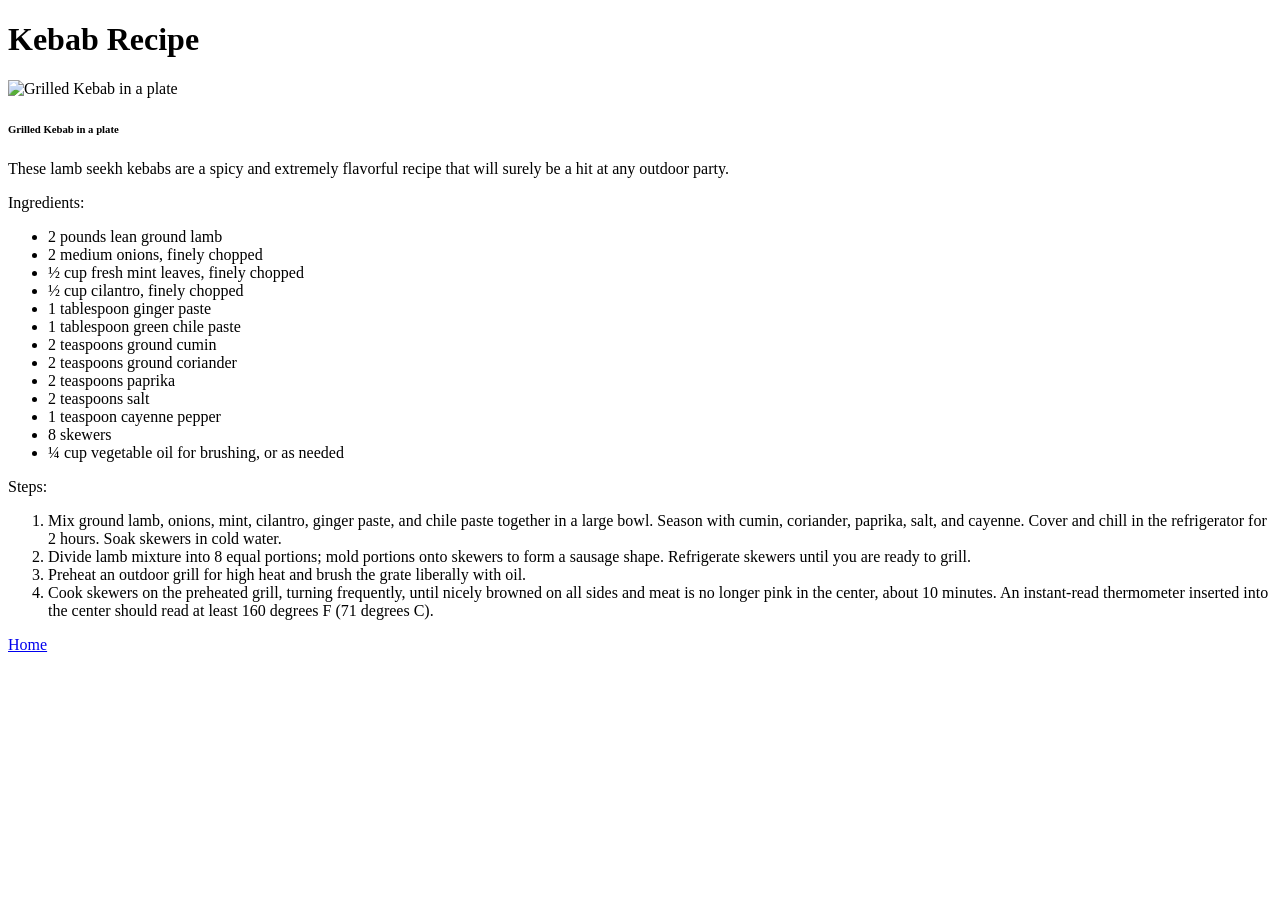
==== recipes/kebab.html @ 77df24bd "Add more recipe pages Create and publish two more recipe pages" ====
<!doctype html>
<html lang="en">
  <head>
    <meta charset="UTF-8" />
    <title>How to make a Kebab</title>
  </head>
  <body>
    <h1>Kebab Recipe</h1>
    <img
      src="https://images.pexels.com/photos/32986488/pexels-photo-32986488.jpeg"
      alt="Grilled Kebab in a plate"
      width="350"
    />
    <h6>Grilled Kebab in a plate</h6>
    <p>
      These lamb seekh kebabs are a spicy and extremely flavorful recipe that
      will surely be a hit at any outdoor party.
    </p>
    <p>Ingredients:</p>
    <ul>
      <li>2 pounds lean ground lamb</li>
      <li>2 medium onions, finely chopped</li>
      <li>½ cup fresh mint leaves, finely chopped</li>
      <li>½ cup cilantro, finely chopped</li>
      <li>1 tablespoon ginger paste</li>
      <li>1 tablespoon green chile paste</li>
      <li>2 teaspoons ground cumin</li>
      <li>2 teaspoons ground coriander</li>
      <li>2 teaspoons paprika</li>
      <li>2 teaspoons salt</li>
      <li>1 teaspoon cayenne pepper</li>
      <li>8 skewers</li>
      <li>¼ cup vegetable oil for brushing, or as needed</li>
    </ul>
    <p>Steps:</p>
    <ol>
      <li>
        Mix ground lamb, onions, mint, cilantro, ginger paste, and chile paste
        together in a large bowl. Season with cumin, coriander, paprika, salt,
        and cayenne. Cover and chill in the refrigerator for 2 hours. Soak
        skewers in cold water.
      </li>
      <li>
        Divide lamb mixture into 8 equal portions; mold portions onto skewers to
        form a sausage shape. Refrigerate skewers until you are ready to grill.
      </li>
      <li>
        Preheat an outdoor grill for high heat and brush the grate liberally
        with oil.
      </li>
      <li>
        Cook skewers on the preheated grill, turning frequently, until nicely
        browned on all sides and meat is no longer pink in the center, about 10
        minutes. An instant-read thermometer inserted into the center should
        read at least 160 degrees F (71 degrees C).
      </li>
    </ol>
    <a href="../index.html">Home</a>
  </body>
</html>
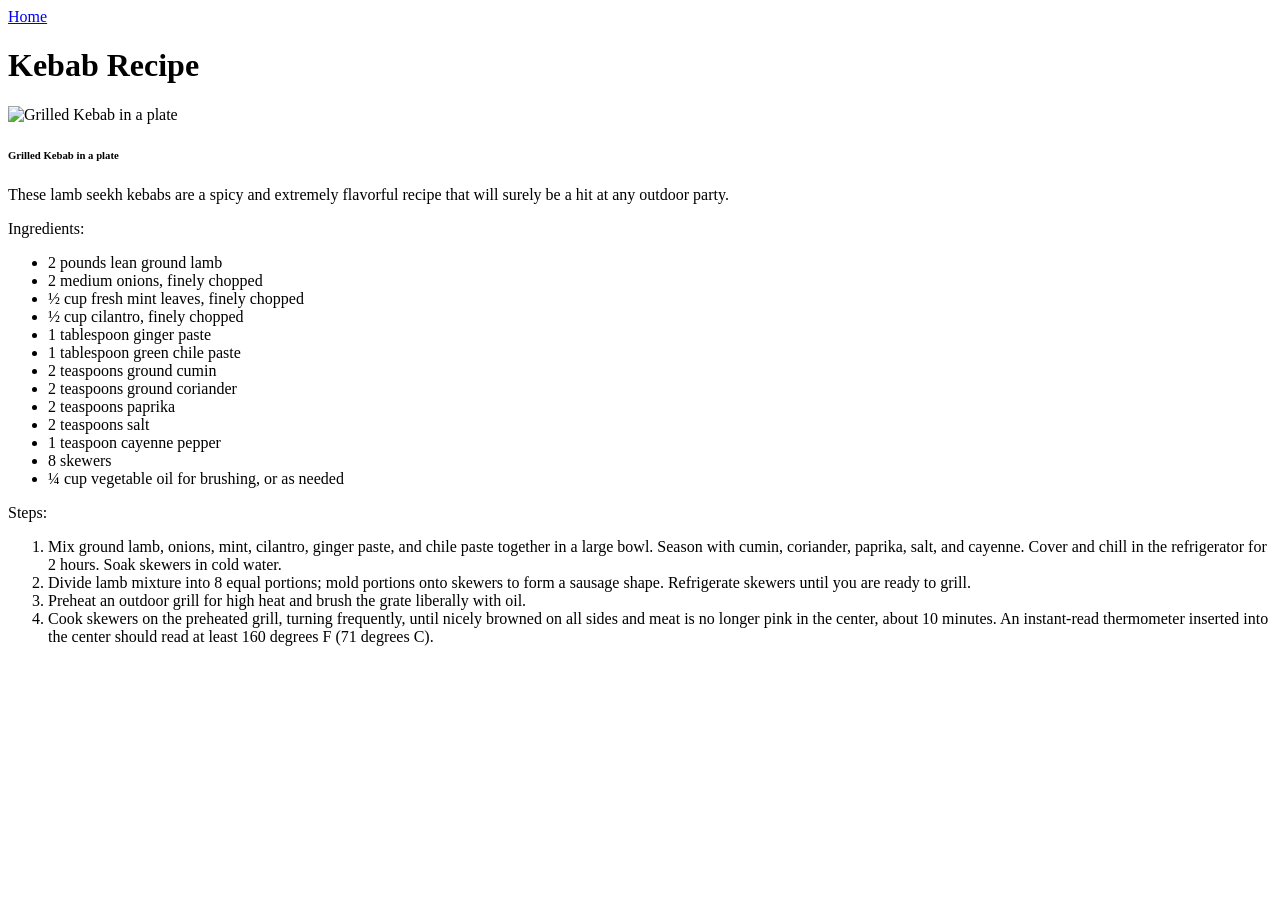
==== commit e1364ff8: "Fix Home button placement Move Home button from the bottom of recipe pages to the top" ====
--- a/recipes/kebab.html
+++ b/recipes/kebab.html
@@ -5,6 +5,7 @@
     <title>How to make a Kebab</title>
   </head>
   <body>
+    <a href="../index.html">Home</a>
     <h1>Kebab Recipe</h1>
     <img
       src="https://images.pexels.com/photos/32986488/pexels-photo-32986488.jpeg"
@@ -55,6 +56,5 @@
         read at least 160 degrees F (71 degrees C).
       </li>
     </ol>
-    <a href="../index.html">Home</a>
   </body>
 </html>
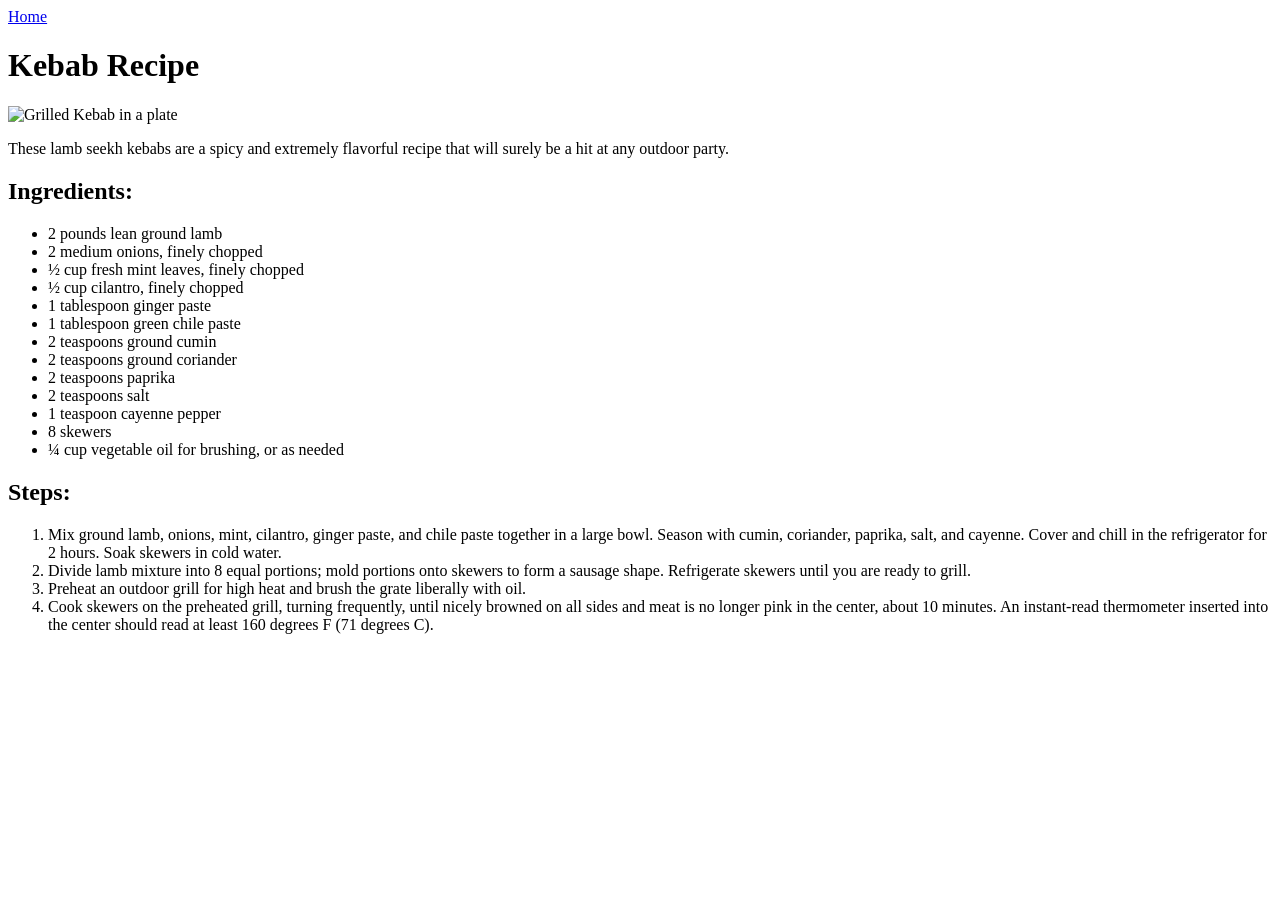
==== commit 8e1a6fd4: "Remove image descriptions" ====
--- a/recipes/kebab.html
+++ b/recipes/kebab.html
@@ -12,12 +12,11 @@
       alt="Grilled Kebab in a plate"
       width="350"
     />
-    <h6>Grilled Kebab in a plate</h6>
     <p>
       These lamb seekh kebabs are a spicy and extremely flavorful recipe that
       will surely be a hit at any outdoor party.
     </p>
-    <p>Ingredients:</p>
+    <h2>Ingredients:</h2>
     <ul>
       <li>2 pounds lean ground lamb</li>
       <li>2 medium onions, finely chopped</li>
@@ -33,7 +32,7 @@
       <li>8 skewers</li>
       <li>¼ cup vegetable oil for brushing, or as needed</li>
     </ul>
-    <p>Steps:</p>
+    <h2>Steps:</h2>
     <ol>
       <li>
         Mix ground lamb, onions, mint, cilantro, ginger paste, and chile paste
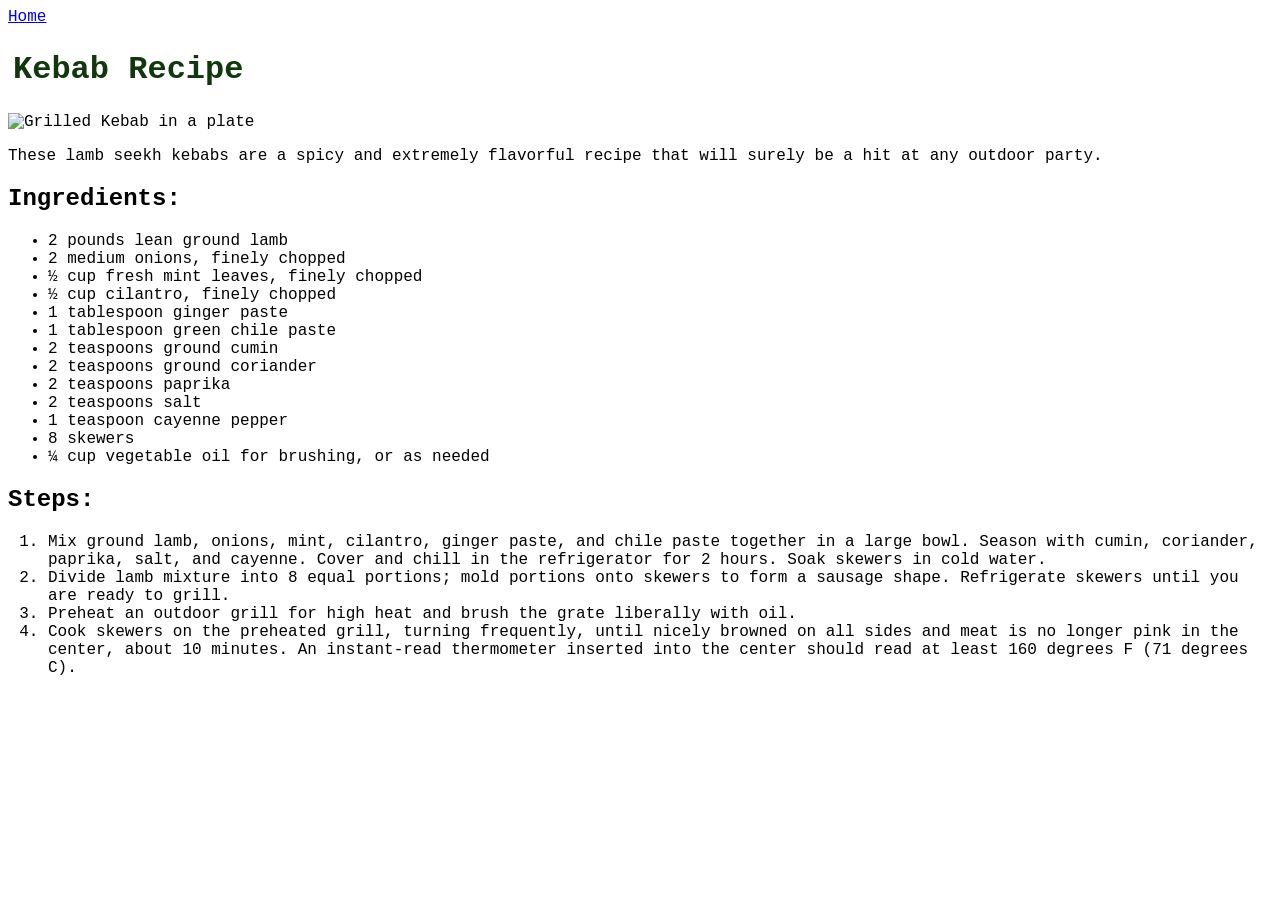
==== commit c4277a8a: "Add font styling and spacing to the pages Add margin, set a font family with a safe fallback, test c" ====
--- a/recipes/kebab.html
+++ b/recipes/kebab.html
@@ -3,6 +3,7 @@
   <head>
     <meta charset="UTF-8" />
     <title>How to make a Kebab</title>
+    <link rel="stylesheet" href="../styles.css" />
   </head>
   <body>
     <a href="../index.html">Home</a>
--- a/styles.css
+++ b/styles.css
@@ -0,0 +1,13 @@
+html {
+    font-family: 'Courier New', Courier, monospace;
+    box-sizing: border-box;
+}
+
+.main-b a {
+    display: block;
+    margin: 5px;
+}
+.main-t, body h1 {
+    margin: 25px 5px;
+    color: #11380C;
+}
